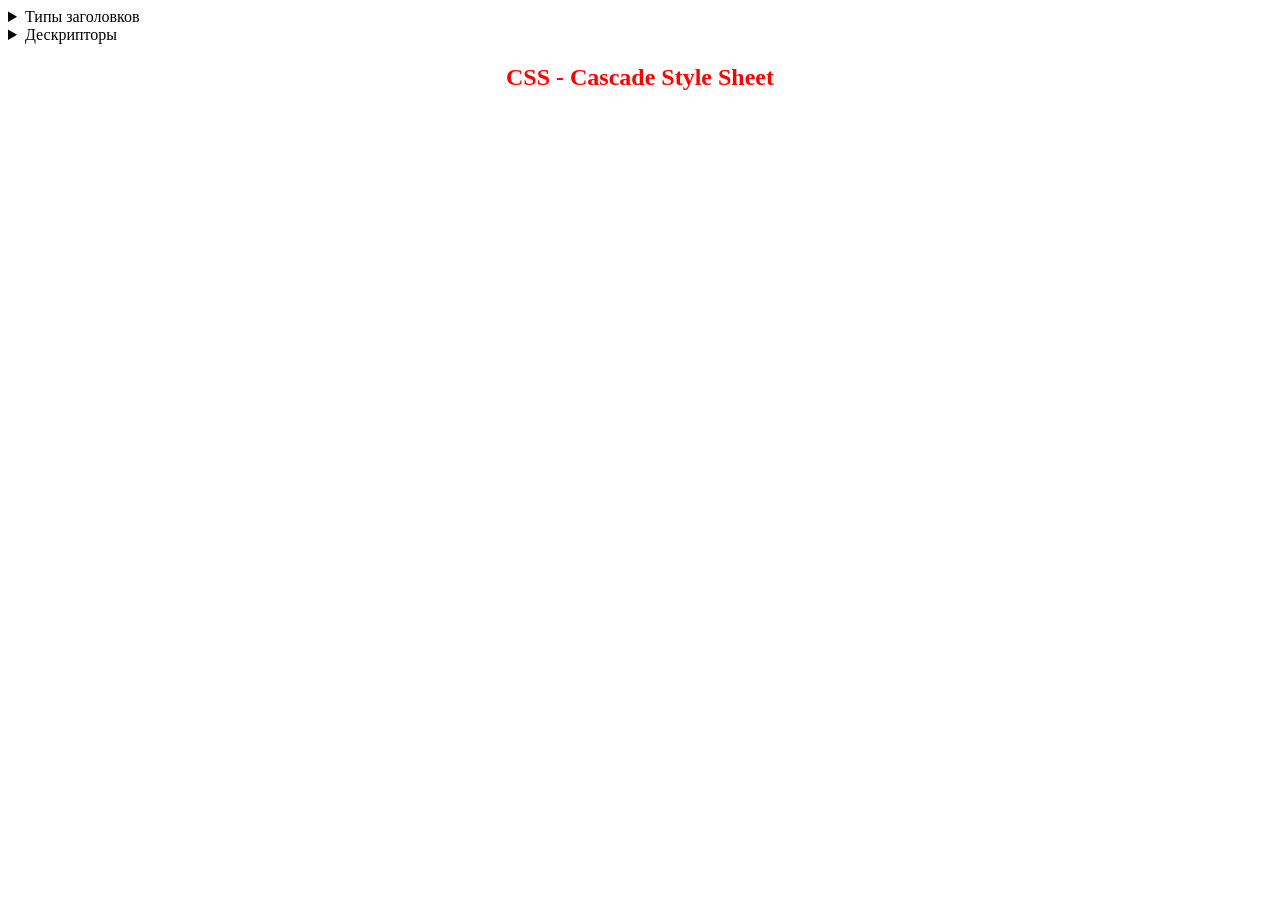
==== 00-Intro/index.html @ b8289b13 "Intro folder" ====
﻿<!DOCTYPE html>

<html lang="en" xmlns="http://www.w3.org/1999/xhtml">
<head>
    <meta charset="utf-8">
    <title>HTML lesson 1</title>
    <link rel="icon" href="bitcoin.png">
    <style>
        h2, h4, h6
        {
            text-align:center;
            color:red;
            font-family: 'Segoe UI';
        }
        h4
        {
            color:darkgreen;
        }

    </style>
</head>
<body>
    <details>
        <summary>Типы заголовков</summary>
        <h1>
            Заголовок 1 - Заголовок первого уровня может быть только один на
            странице!!!
        </h1>
        <h2>Заголовок 2</h2>
        <h3>Заголовок 3</h3>
        <h4>Заголовок 4</h4>
        <h5>Заголовок 5</h5>
        <h6>Заголовок 6</h6>
        <p>Текст</p>
    </details>

    <details>
        <summary>Дескрипторы</summary>
        <h2>Дескрипторы физического форматирования</h2>
        <b> <code>&#60;p&#62;</code> (Paragrah)</b> &#8211; этот дескриптор описывает абзац;<br>
        <b> <code>&lt;b&gt;</code> (Bold)</b> &ndash; <b>делает шрифт жирным</b>;<br>
        <b> <code>&#60;i&#62;</code> (Italic)</b> &#8210; <i>делает шрифт курсивным</i>;<br>
        <b> <code>&#60;u&#62;</code> (Underline)</b> &#8210; <u>делает шрифт подчеркнутым</u>;<br>
        <b> <code>&#60;u&#62;</code> (Teletype text)</b> &#8210; <tt>делает шрифт моноширным (каждый символ занимает одинаковую площадь на экране)</tt>;<br />
        <b> <code>&#60;sup&#62;</code> (Superscript)</b> &#8210; <tt>Верхний <sup>индекс</sup></tt>;<br>
        <b> <code>&#60;sub&#62;</code> (Subscript)</b> &#8210; <tt>Нижний <sub>индекс</sub></tt>;<br>
        <b> <code>&#60;pre&#62;</code> (Preformatted)</b> &#8210; <pre>Этот дескриптор создает предформатированный текст, 
        в котором сохраняются отступы 
        и переносы строк.
        Кроме того, <b>предформатированный</b> текст всегда отображается <b>моноширным</b> шрифтом.
        </pre>;<br>
        <hr>
        <h2>Дескрипторы логического форматирования</h2>
        <strong><code>&#60;strong&#62;</code> (Bold)</strong> &#8211; делает шрифт<strong> жирным;</strong> <br>
        <strong><code>&#60;em&#62;</code> (Emphasis)</strong> &#8211; делает шрифт<em> курсивным;</em> <br>
        <strong><code>&#60;code&#62;</code> (Mono)</strong> &#8211; делает шрифт<code> моноширным;</code> <br>
        <strong><code>&#60;abbr&#62;</code> (Abbreviation)</strong> &#8211; Этим дескриптором желательно выделять <abbr>аббревиатуры;</abbr> <br>
        <strong><code>&#60;cite&#62;</code> (Citation)</strong> &#8211; Этим дескриптором желательно выделять <cite>цитаты;</cite> <br>
        <hr>
    </details>

    <h2>CSS - Cascade Style Sheet</h2>

</body>
</html>
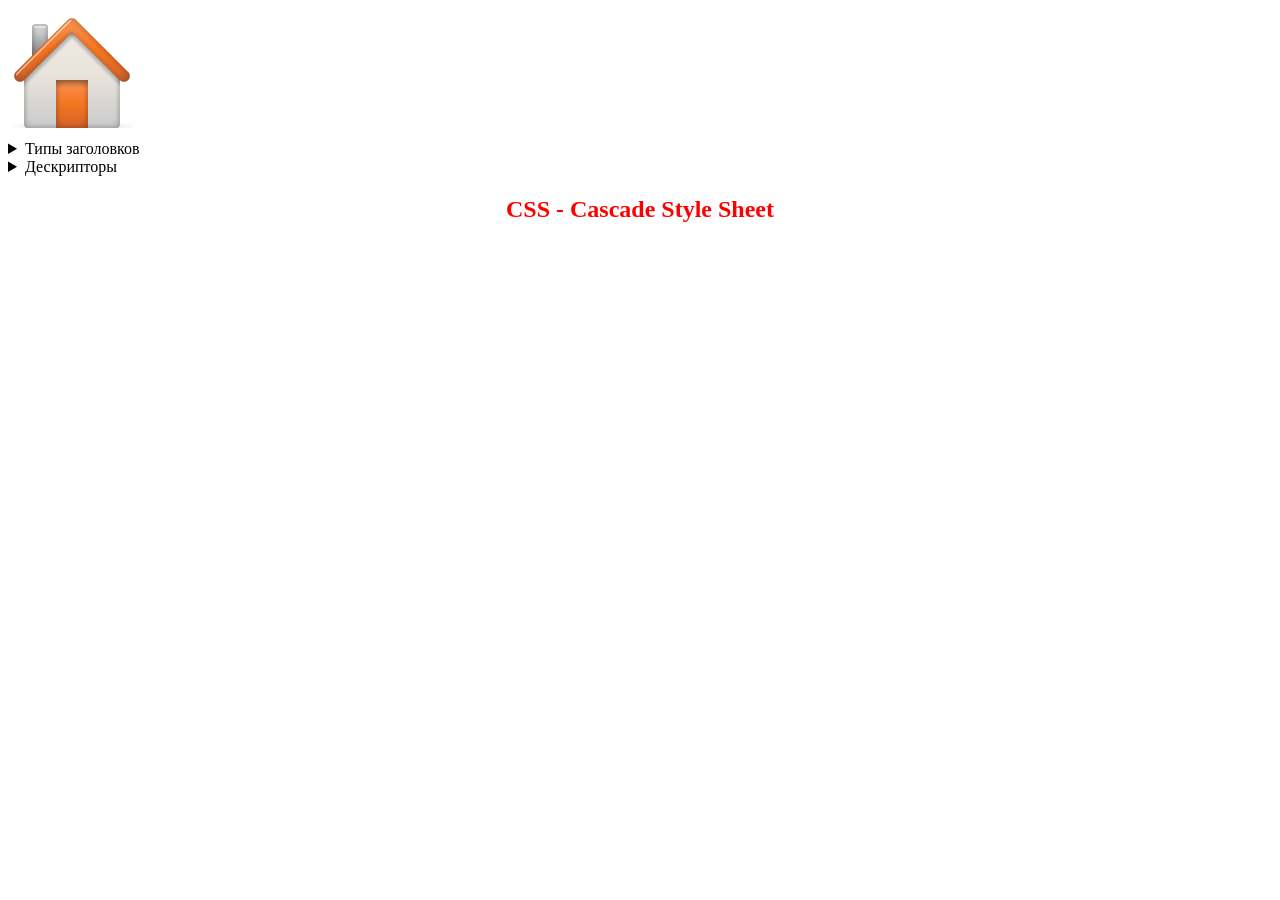
==== commit f164c432: "Home button DONE" ====
--- a/00-Intro/index.html
+++ b/00-Intro/index.html
@@ -20,6 +20,9 @@
     </style>
 </head>
 <body>
+    <div id="home">
+        <a href="../index.html"><img src="../home.ico" alt="На главную"></a>
+    </div>
     <details>
         <summary>Типы заголовков</summary>
         <h1>
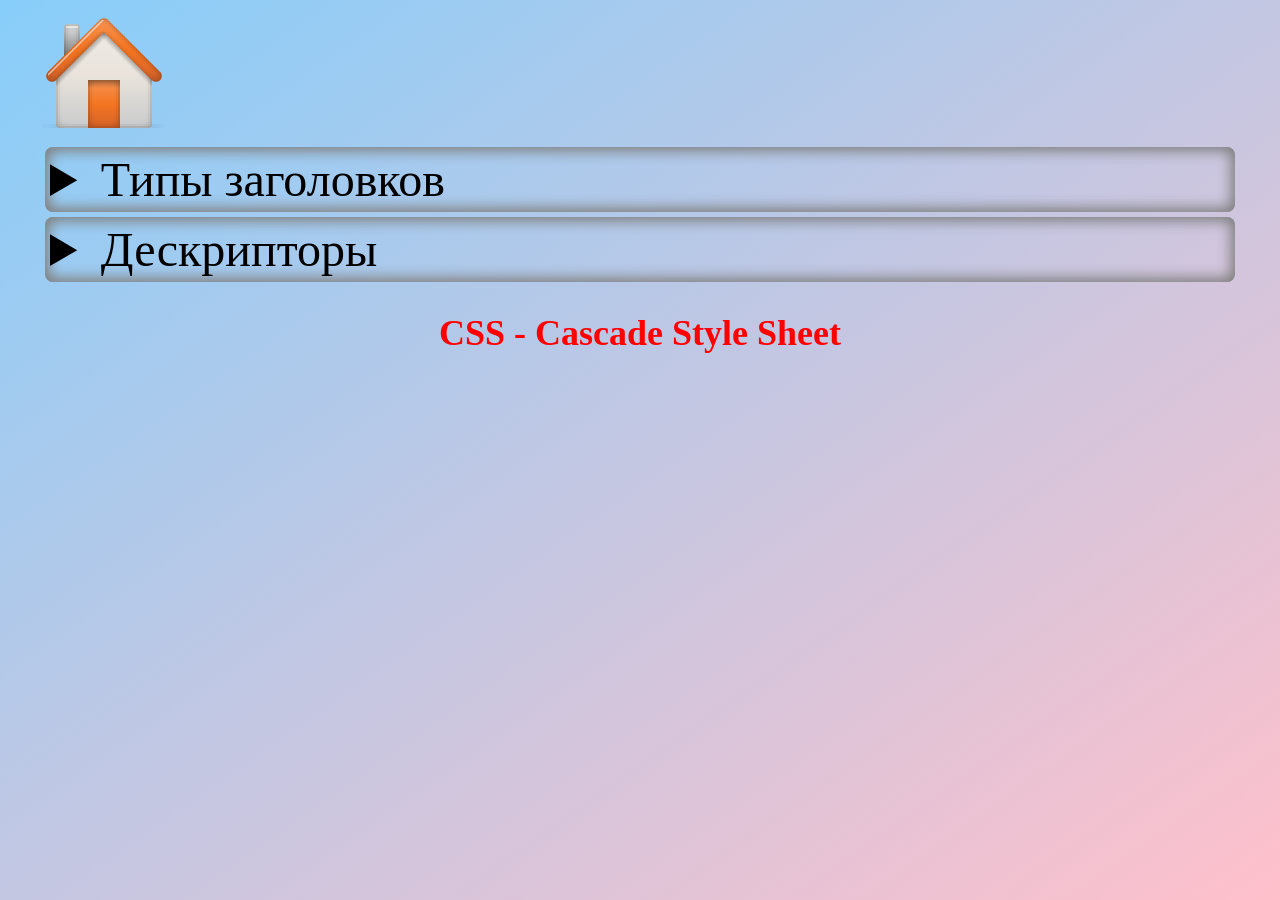
==== commit 86d8c32e: "Styles DONE" ====
--- a/00-Intro/index.html
+++ b/00-Intro/index.html
@@ -5,18 +5,23 @@
     <meta charset="utf-8">
     <title>HTML lesson 1</title>
     <link rel="icon" href="bitcoin.png">
+    <link rel="stylesheet" href="../style.css">
+    <link rel="stylesheet" href="../style.css" />
     <style>
-        h2, h4, h6
-        {
-            text-align:center;
-            color:red;
+        body {
+            font-size:24px;
+          
+        }
+
+        h2, h4, h6 {
+            text-align: center;
+            color: red;
             font-family: 'Segoe UI';
         }
-        h4
-        {
-            color:darkgreen;
+
+        h4 {
+            color: darkgreen;
         }
-
     </style>
 </head>
 <body>
--- a/style.css
+++ b/style.css
@@ -0,0 +1,32 @@
+﻿@import url('https://fonts.googleapis.com/css2?family=Roboto+Condensed:ital,wght@0,100..900;1,100..900&display=swap');
+
+body
+{
+    font-family: Roboto Condensed;
+    font-size:48px;
+    padding:0 32px;
+    background-image:linear-gradient(to bottom right, lightskyblue, pink);
+    background-attachment:fixed;
+
+}
+ul
+{
+    list-style:none;
+}
+details {
+    /* border: solid 1px;
+    margin: 5px;
+    border-radius: 8px;
+    padding: 16px;*/
+    font-weight: 500;
+    /*border:solid 1px;*/
+    border-radius: 8px;
+    margin: 5px;
+    padding: 5px;
+    box-shadow: inset 0 0 16px 0 gray, inset 0 0 16px 0 gray;
+}
+summary
+{
+    font-size:48px;
+   
+}
--- a/style.css
+++ b/style.css
@@ -0,0 +1,32 @@
+﻿@import url('https://fonts.googleapis.com/css2?family=Roboto+Condensed:ital,wght@0,100..900;1,100..900&display=swap');
+
+body
+{
+    font-family: Roboto Condensed;
+    font-size:48px;
+    padding:0 32px;
+    background-image:linear-gradient(to bottom right, lightskyblue, pink);
+    background-attachment:fixed;
+
+}
+ul
+{
+    list-style:none;
+}
+details {
+    /* border: solid 1px;
+    margin: 5px;
+    border-radius: 8px;
+    padding: 16px;*/
+    font-weight: 500;
+    /*border:solid 1px;*/
+    border-radius: 8px;
+    margin: 5px;
+    padding: 5px;
+    box-shadow: inset 0 0 16px 0 gray, inset 0 0 16px 0 gray;
+}
+summary
+{
+    font-size:48px;
+   
+}
